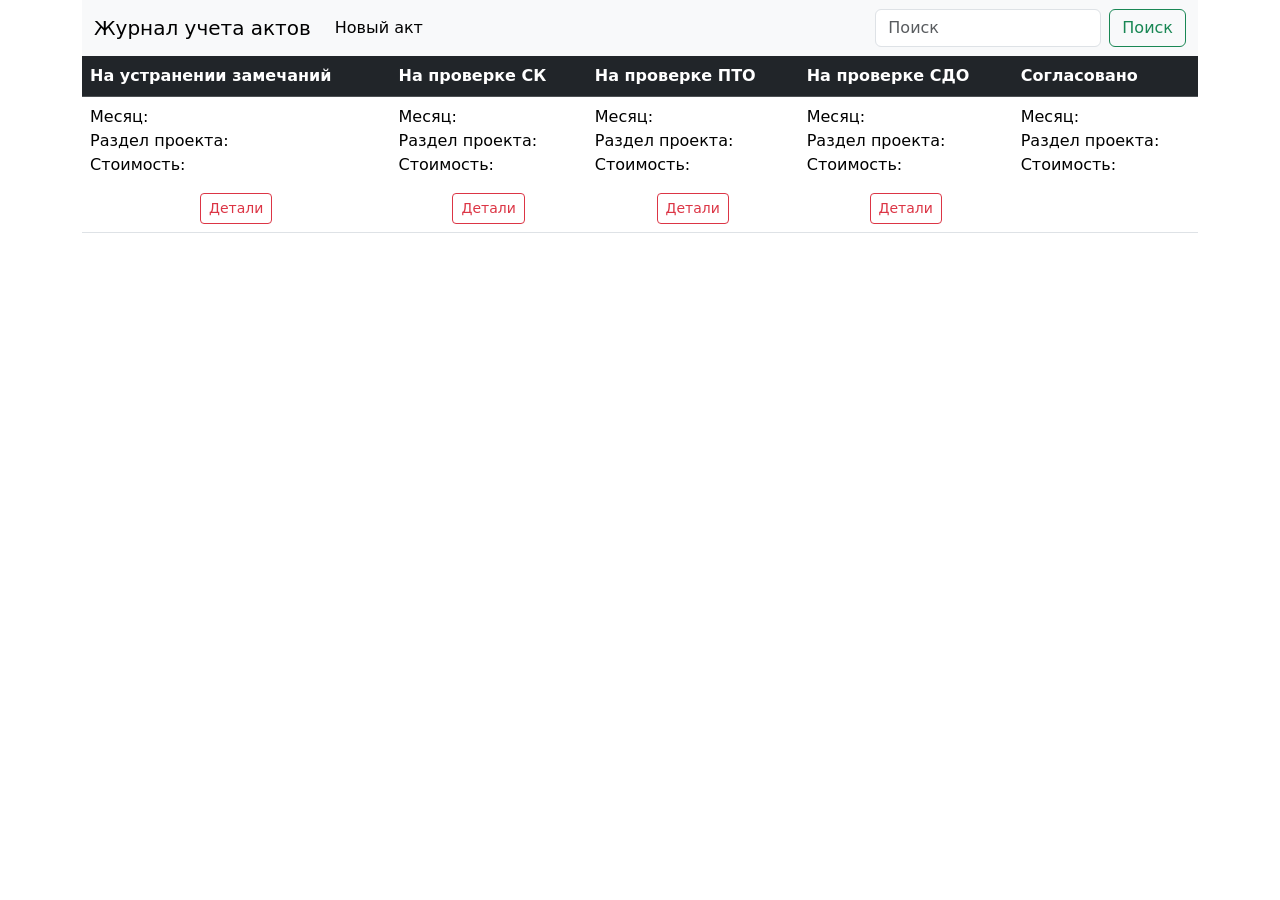
==== manager-app/src/main/resources/templates/catalogue/acts/index.html @ 3d59c537 "CDL. MVP" ====
<!doctype html>
<html lang="en" xmlns="http://www.w3.org/1999/xhtml" xmlns:th="https://www.thymeleaf.org"
      xmlns:sec="https://www.thymeleaf.org/thymeleaf-extras-springsecurity6">
<head>
    <meta charset="UTF-8">
    <meta name="viewport"
          content="width=device-width, user-scalable=no, initial-scale=1.0, maximum-scale=1.0, minimum-scale=1.0">
    <meta http-equiv="X-UA-Compatible" content="ie=edge">
    <link href="https://cdn.jsdelivr.net/npm/bootstrap@5.0.2/dist/css/bootstrap.min.css" rel="stylesheet"
          integrity="sha384-EVSTQN3/azprG1Anm3QDgpJLIm9Nao0Yz1ztcQTwFspd3yD65VohhpuuCOmLASjC" crossorigin="anonymous">
    <link rel="preconnect" href="https://fonts.googleapis.com">
    <link rel="preconnect" href="https://fonts.gstatic.com" crossorigin>
    <link href="https://fonts.googleapis.com/css2?family=Roboto:ital,wght@0,100;0,300;0,400;0,500;0,700;0,900;1,100;1,300;1,400;1,500;1,700;1,900&display=swap"
          rel="stylesheet">
    <script src="https://cdn.jsdelivr.net/npm/bootstrap@5.2.3/dist/js/bootstrap.bundle.min.js"
            integrity="sha384-kenU1KFdBIe4zVF0s0G1M5b4hcpxyD9F7jL+jjXkk+Q2h455rYXK/7HAuoJl+0I4"
            crossorigin="anonymous"></script>
    <link rel="stylesheet" href="/css/style.css">
    <title>Журнал учета актов</title>
</head>
<body>

<div th:switch="${acts}">
    <div class="container">

        <nav class="navbar navbar-expand-lg bg-light">
            <div class="container-fluid">
                <a class="navbar-brand" href="#">Журнал учета актов</a>
                <button class="navbar-toggler" type="button" data-bs-toggle="collapse"
                        data-bs-target="#navbarSupportedContent" aria-controls="navbarSupportedContent"
                        aria-expanded="false" aria-label="Переключатель навигации">
                    <span class="navbar-toggler-icon"></span>
                </button>
                <div class="collapse navbar-collapse" id="navbarSupportedContent">
                    <ul class="navbar-nav me-auto mb-2 mb-lg-0">
                        <li class="nav-item">
                            <a class="nav-link active" aria-current="page" th:href="@{/catalogue/acts/create}">Новый
                                акт</a>
                        </li>
                    </ul>
                    <form class="d-flex" role="search">
                        <input class="form-control me-2" type="search" placeholder="Поиск" aria-label="Поиск">
                        <button class="btn btn-outline-success" type="submit">Поиск</button>
                    </form>
                </div>
            </div>
        </nav>
        <table class="table table-hover">
            <thead class="table-dark">
            <tr>
                <th>На устранении замечаний</th>
                <th>На проверке СК</th>
                <th>На проверке ПТО</th>
                <th>На проверке СДО</th>
                <th>Согласовано</th>
            </tr>
            </thead>

            <tbody>
            <tr th:each="act : ${acts}">
                <td>
                    <div class="act-margin">
                        <div th:if="${act.actStatusToString() == 'CORRECTION'}">
                            <div class="act correction ">
                                <p>
                                    Месяц: <span th:text="${act.month}"></span>
                                    <br>
                                    Раздел проекта: <span th:text="${act.section}"></span>
                                    <br>
                                    Стоимость: <span th:text="${act.price}"></span>
                                    <br>
                                </p>
                                <form class="text-center" th:method="GET"
                                      th:action="@{/catalogue/acts/{actId}(actId=${act.id})}">
                                    <button class="btn btn-outline-danger btn-sm">Детали</button>
                                </form>
                            </div>
                        </div>
                    </div>
                </td>

                <td>
                    <div class="act-margin">
                        <div th:if="${act.actStatusToString() == 'CHECKING_QC'}">
                            <div class="act checking">
                                <p>
                                    Месяц: <span th:text="${act.month}"></span>
                                    <br>
                                    Раздел проекта: <span th:text="${act.section}"></span>
                                    <br>
                                    Стоимость: <span th:text="${act.price}"></span>
                                    <br>
                                </p>
                                <form class="text-center" th:method="GET"
                                      th:action="@{/catalogue/acts/{actId}(actId=${act.id})}">
                                    <button class="btn btn-outline-danger btn-sm">Детали</button>
                                </form>
                            </div>
                        </div>
                    </div>
                </td>

                <td>
                    <div class="act-margin">
                        <div th:if="${act.actStatusToString() == 'CHECKING_PTD'}">
                            <div class="act checking">
                                <p>
                                    Месяц: <span th:text="${act.month}"></span>
                                    <br>
                                    Раздел проекта: <span th:text="${act.section}"></span>
                                    <br>
                                    Стоимость: <span th:text="${act.price}"></span>
                                    <br>
                                </p>
                                <form class="text-center" th:method="GET"
                                      th:action="@{/catalogue/acts/{actId}(actId=${act.id})}">
                                    <button class="btn btn-outline-danger btn-sm">Детали</button>
                                </form>
                            </div>
                        </div>
                    </div>
                </td>

                <td>
                    <div class="act-margin">
                        <div th:if="${act.actStatusToString() == 'CHECKING_BD'}">
                            <div class="act checking">
                                <p>
                                    Месяц: <span th:text="${act.month}"></span>
                                    <br>
                                    Раздел проекта: <span th:text="${act.section}"></span>
                                    <br>
                                    Стоимость: <span th:text="${act.price}"></span>
                                    <br>
                                </p>
                                <form class="text-center" th:method="GET"
                                      th:action="@{/catalogue/acts/{actId}(actId=${act.id})}">
                                    <button class="btn btn-outline-danger btn-sm">Детали</button>
                                </form>
                            </div>
                        </div>
                    </div>
                </td>

                <td>
                    <div class="act-margin">
                        <div th:if="${act.actStatusToString() == 'ACCEPTED'}">
                            <div class="act" data-bs-toggle="collapse" data-bs-target="#collapseWidthExample"
                                 aria-expanded="false"
                                 aria-controls="collapseWidthExample">
                                <p>
                                    Месяц: <span th:text="${act.month}"></span>
                                    <br>
                                    Раздел проекта: <span th:text="${act.section}"></span>
                                    <br>
                                    Стоимость: <span th:text="${act.price}"></span>
                                    <br>
                                </p>
                                <div style="min-height: 20px;">
                                    <div class="collapse collapse-horizontal" id="collapseWidthExample">
                                        <div class="card card-body" style="width: 100px;">
                                            В архиве
                                        </div>
                                    </div>
                                </div>
                            </div>
                        </div>
                    </div>
                </td>
            </tr>
            </tbody>
        </table>
    </div>
</div>
</body>
</html>
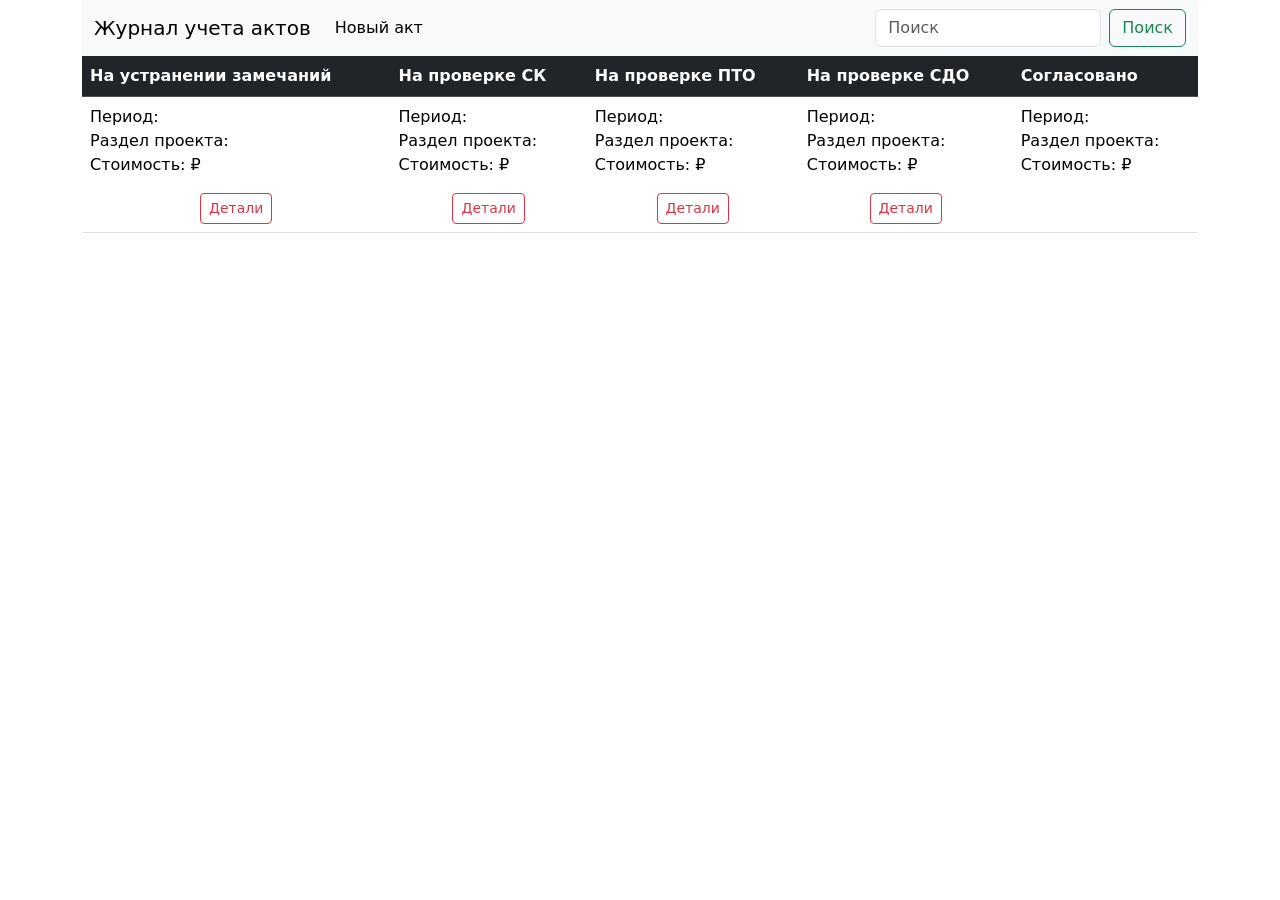
==== commit 9934ae12: "CDL. Add validation. v1" ====
--- a/manager-app/src/main/resources/templates/catalogue/acts/index.html
+++ b/manager-app/src/main/resources/templates/catalogue/acts/index.html
@@ -63,11 +63,11 @@
                         <div th:if="${act.actStatusToString() == 'CORRECTION'}">
                             <div class="act correction ">
                                 <p>
-                                    Месяц: <span th:text="${act.month}"></span>
+                                    Период: <span th:text="${act.month}"></span> <span th:text="${act.year}"></span>
                                     <br>
                                     Раздел проекта: <span th:text="${act.section}"></span>
                                     <br>
-                                    Стоимость: <span th:text="${act.price}"></span>
+                                    Стоимость: <span th:text="${act.price}"></span> &#8381
                                     <br>
                                 </p>
                                 <form class="text-center" th:method="GET"
@@ -84,11 +84,11 @@
                         <div th:if="${act.actStatusToString() == 'CHECKING_QC'}">
                             <div class="act checking">
                                 <p>
-                                    Месяц: <span th:text="${act.month}"></span>
+                                    Период: <span th:text="${act.month}"></span> <span th:text="${act.year}"></span>
                                     <br>
                                     Раздел проекта: <span th:text="${act.section}"></span>
                                     <br>
-                                    Стоимость: <span th:text="${act.price}"></span>
+                                    Стоимость: <span th:text="${act.price}"></span> &#8381
                                     <br>
                                 </p>
                                 <form class="text-center" th:method="GET"
@@ -105,11 +105,11 @@
                         <div th:if="${act.actStatusToString() == 'CHECKING_PTD'}">
                             <div class="act checking">
                                 <p>
-                                    Месяц: <span th:text="${act.month}"></span>
+                                    Период: <span th:text="${act.month}"></span> <span th:text="${act.year}"></span>
                                     <br>
                                     Раздел проекта: <span th:text="${act.section}"></span>
                                     <br>
-                                    Стоимость: <span th:text="${act.price}"></span>
+                                    Стоимость: <span th:text="${act.price}"></span> &#8381
                                     <br>
                                 </p>
                                 <form class="text-center" th:method="GET"
@@ -126,11 +126,11 @@
                         <div th:if="${act.actStatusToString() == 'CHECKING_BD'}">
                             <div class="act checking">
                                 <p>
-                                    Месяц: <span th:text="${act.month}"></span>
+                                    Период: <span th:text="${act.month}"></span> <span th:text="${act.year}"></span>
                                     <br>
                                     Раздел проекта: <span th:text="${act.section}"></span>
                                     <br>
-                                    Стоимость: <span th:text="${act.price}"></span>
+                                    Стоимость: <span th:text="${act.price}"></span> &#8381
                                     <br>
                                 </p>
                                 <form class="text-center" th:method="GET"
@@ -149,11 +149,11 @@
                                  aria-expanded="false"
                                  aria-controls="collapseWidthExample">
                                 <p>
-                                    Месяц: <span th:text="${act.month}"></span>
+                                    Период: <span th:text="${act.month}"></span> <span th:text="${act.year}"></span>
                                     <br>
                                     Раздел проекта: <span th:text="${act.section}"></span>
                                     <br>
-                                    Стоимость: <span th:text="${act.price}"></span>
+                                    Стоимость: <span th:text="${act.price}"></span> &#8381
                                     <br>
                                 </p>
                                 <div style="min-height: 20px;">
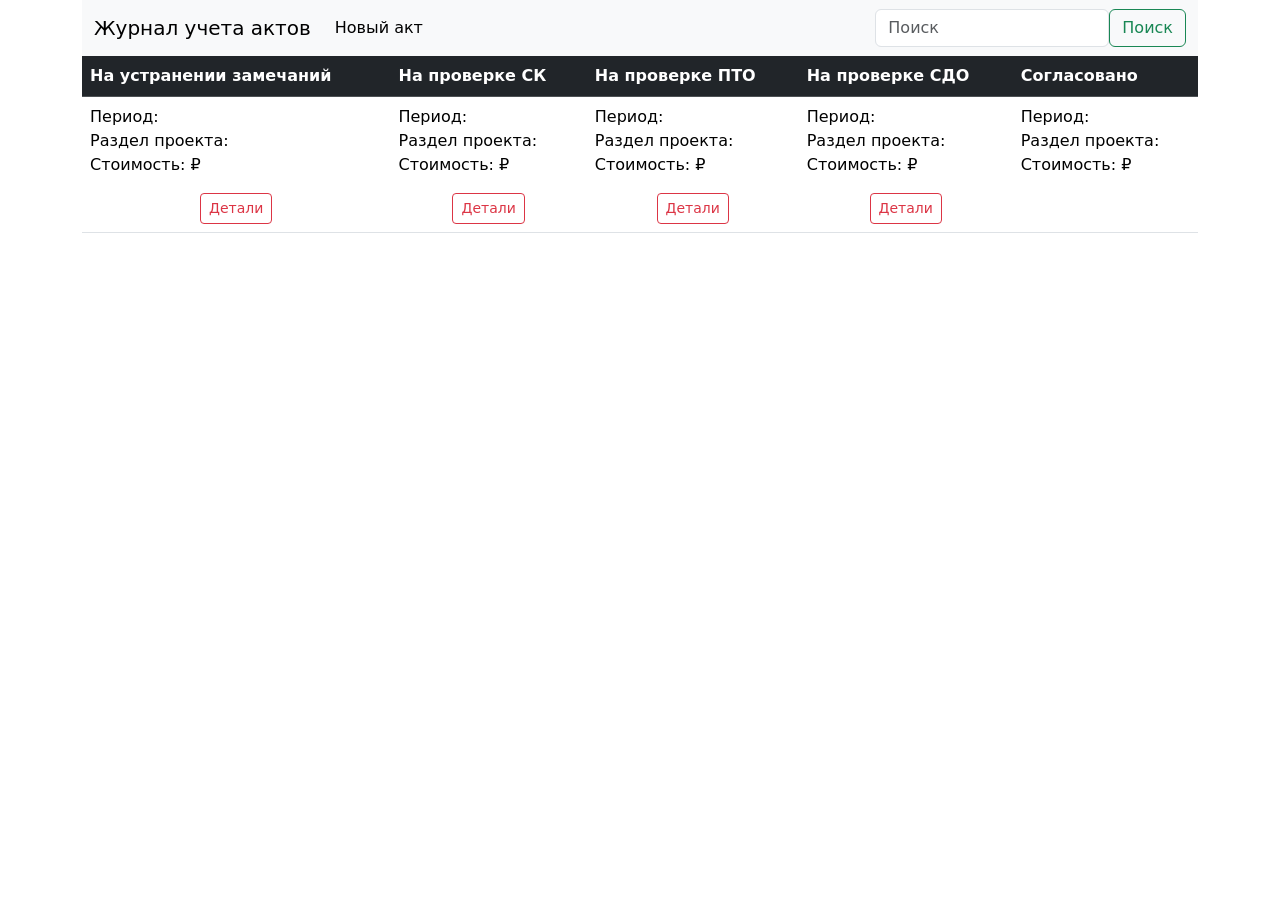
==== commit d3c77466: "CDL. Rest-Controller connect to Web-controller" ====
--- a/manager-app/src/main/resources/templates/catalogue/acts/index.html
+++ b/manager-app/src/main/resources/templates/catalogue/acts/index.html
@@ -25,7 +25,7 @@
 
         <nav class="navbar navbar-expand-lg bg-light">
             <div class="container-fluid">
-                <a class="navbar-brand" href="#">Журнал учета актов</a>
+                <a class="navbar-brand" th:href="@{/catalogue/acts/list}">Журнал учета актов</a>
                 <button class="navbar-toggler" type="button" data-bs-toggle="collapse"
                         data-bs-target="#navbarSupportedContent" aria-controls="navbarSupportedContent"
                         aria-expanded="false" aria-label="Переключатель навигации">
@@ -38,8 +38,11 @@
                                 акт</a>
                         </li>
                     </ul>
-                    <form class="d-flex" role="search">
-                        <input class="form-control me-2" type="search" placeholder="Поиск" aria-label="Поиск">
+                    <form method="get" th:action="@{/catalogue/acts/list}" class="d-flex" role="search">
+                        <label>
+                            <input class="form-control me-2" type="search" name="filter" th:value="${filter}"
+                                   placeholder="Поиск" aria-label="Поиск">
+                        </label>
                         <button class="btn btn-outline-success" type="submit">Поиск</button>
                     </form>
                 </div>
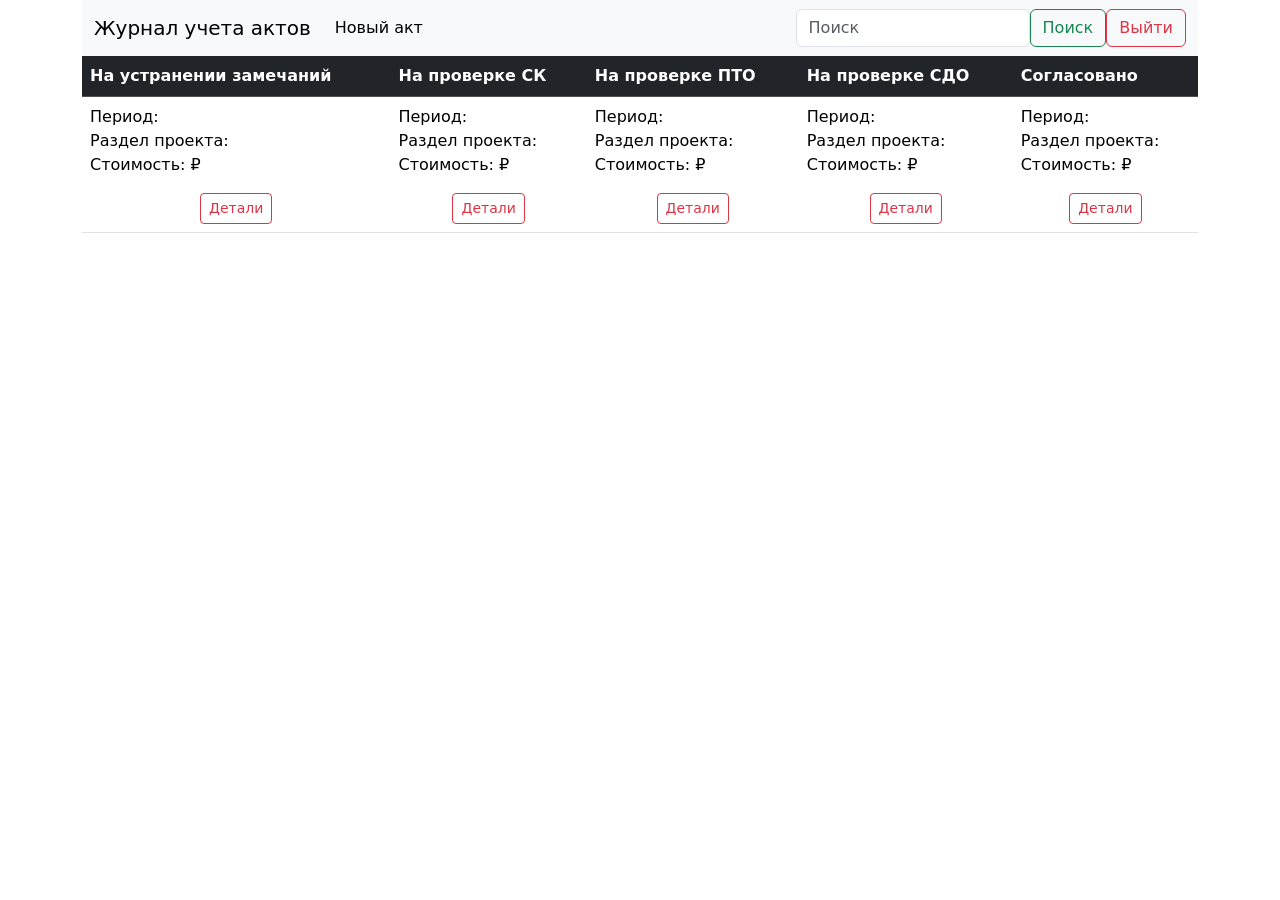
==== commit 5dca4e1b: "CDL. OAuth2. Final" ====
--- a/manager-app/src/main/resources/templates/catalogue/acts/index.html
+++ b/manager-app/src/main/resources/templates/catalogue/acts/index.html
@@ -1,6 +1,5 @@
 <!doctype html>
-<html lang="en" xmlns="http://www.w3.org/1999/xhtml" xmlns:th="https://www.thymeleaf.org"
-      xmlns:sec="https://www.thymeleaf.org/thymeleaf-extras-springsecurity6">
+<html lang="en" xmlns="http://www.w3.org/1999/xhtml" xmlns:th="https://www.thymeleaf.org">
 <head>
     <meta charset="UTF-8">
     <meta name="viewport"
@@ -45,6 +44,7 @@
                         </label>
                         <button class="btn btn-outline-success" type="submit">Поиск</button>
                     </form>
+                    <a href="/logout"><button type="button" class="btn btn-outline-danger">Выйти</button></a>
                 </div>
             </div>
         </nav>
@@ -159,13 +159,10 @@
                                     Стоимость: <span th:text="${act.price}"></span> &#8381
                                     <br>
                                 </p>
-                                <div style="min-height: 20px;">
-                                    <div class="collapse collapse-horizontal" id="collapseWidthExample">
-                                        <div class="card card-body" style="width: 100px;">
-                                            В архиве
-                                        </div>
-                                    </div>
-                                </div>
+                                <form class="text-center" th:method="GET"
+                                      th:action="@{/catalogue/acts/{actId}(actId=${act.id})}">
+                                    <button class="btn btn-outline-danger btn-sm">Детали</button>
+                                </form>
                             </div>
                         </div>
                     </div>
